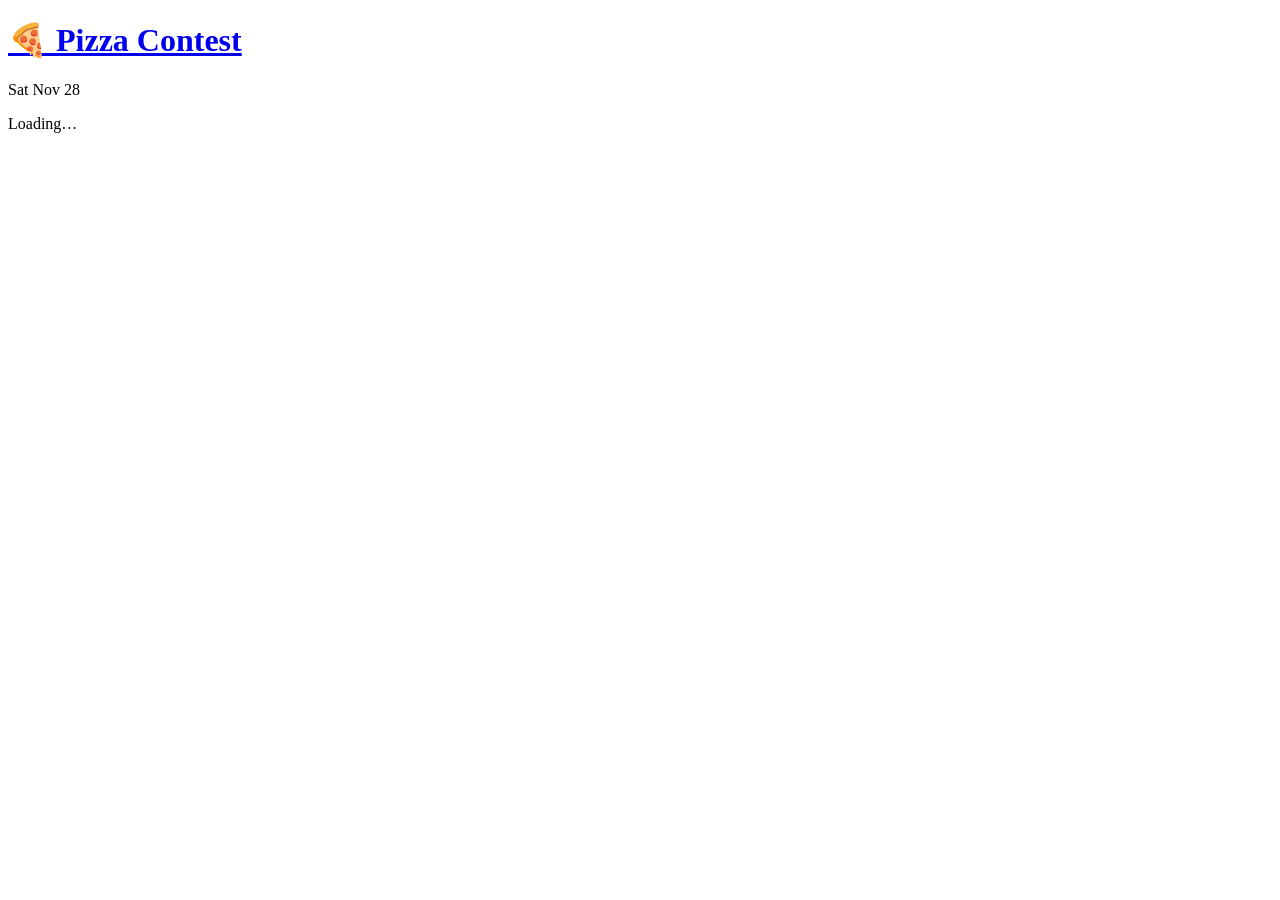
==== public/app/index.html @ 9c51ed31 "Rebuild for the party: email login, approvals, tasting engine, ranked counts and results explorer" ====
<!doctype html>
<html lang="en">
<head>
  <meta charset="utf-8">
  <meta name="viewport" content="width=device-width, initial-scale=1">
  <title>Pizza Contest</title>
  <link rel="stylesheet" href="/assets/base.css">
  <link rel="stylesheet" href="/app/app.css">
  <script type="module" src="/app/app.js"></script>
</head>
<body>
  <div class="wrap">
    <header class="top">
      <h1><a href="/">🍕 Pizza Contest</a></h1>
      <span class="hint">Sat Nov 28</span>
    </header>
    <main id="view"><p class="empty">Loading…</p></main>
    <footer id="foot" class="hint"></footer>
  </div>
  <p id="toast" role="status"></p>
</body>
</html>
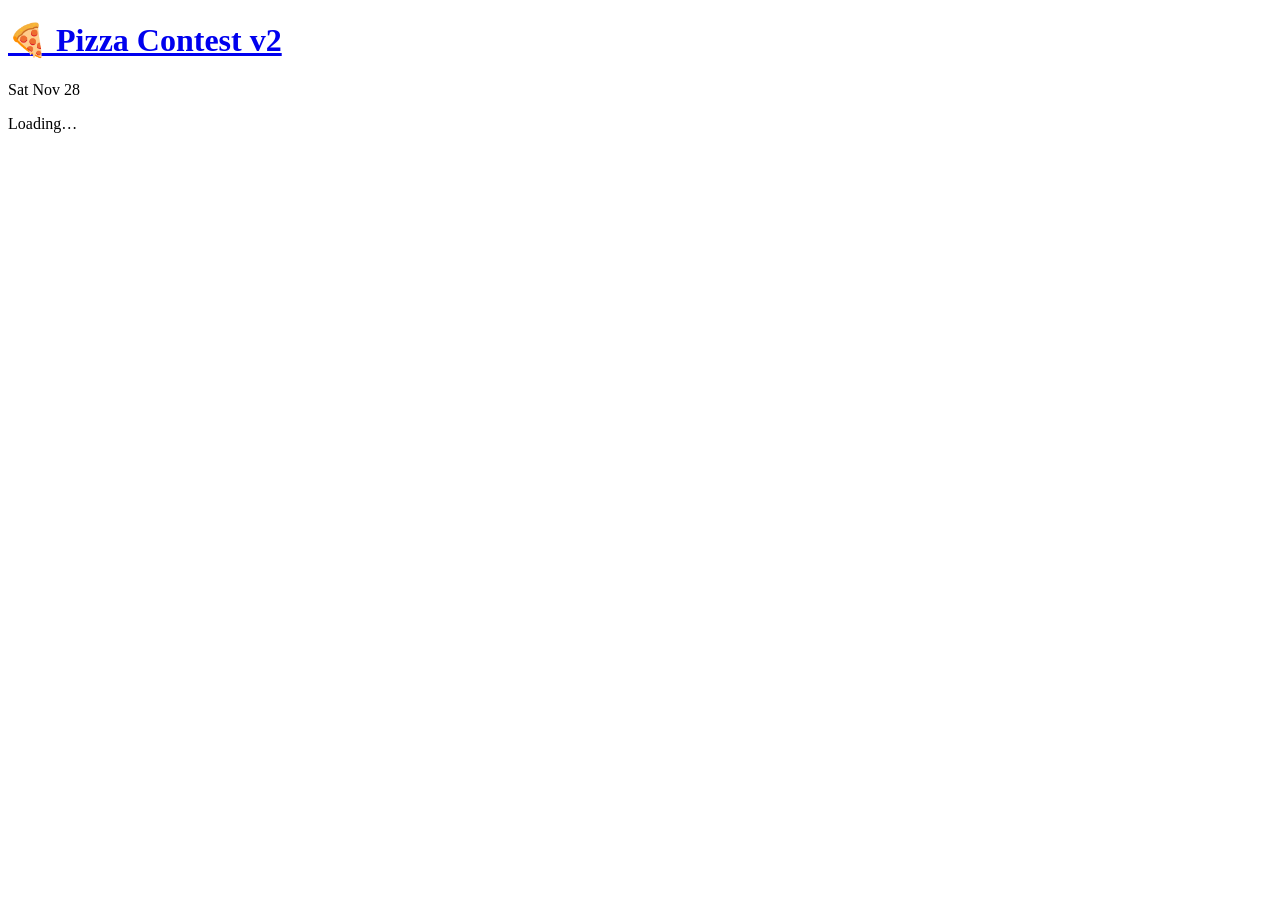
==== commit a6cc722b: "Simpler home page with a 2D dancing slice; grey out Vote and Results until they open" ====
--- a/public/app/index.html
+++ b/public/app/index.html
@@ -11,7 +11,7 @@
 <body>
   <div class="wrap">
     <header class="top">
-      <h1><a href="/">🍕 Pizza Contest</a></h1>
+      <h1><a href="/">🍕 Pizza Contest v2</a></h1>
       <span class="hint">Sat Nov 28</span>
     </header>
     <main id="view"><p class="empty">Loading…</p></main>
